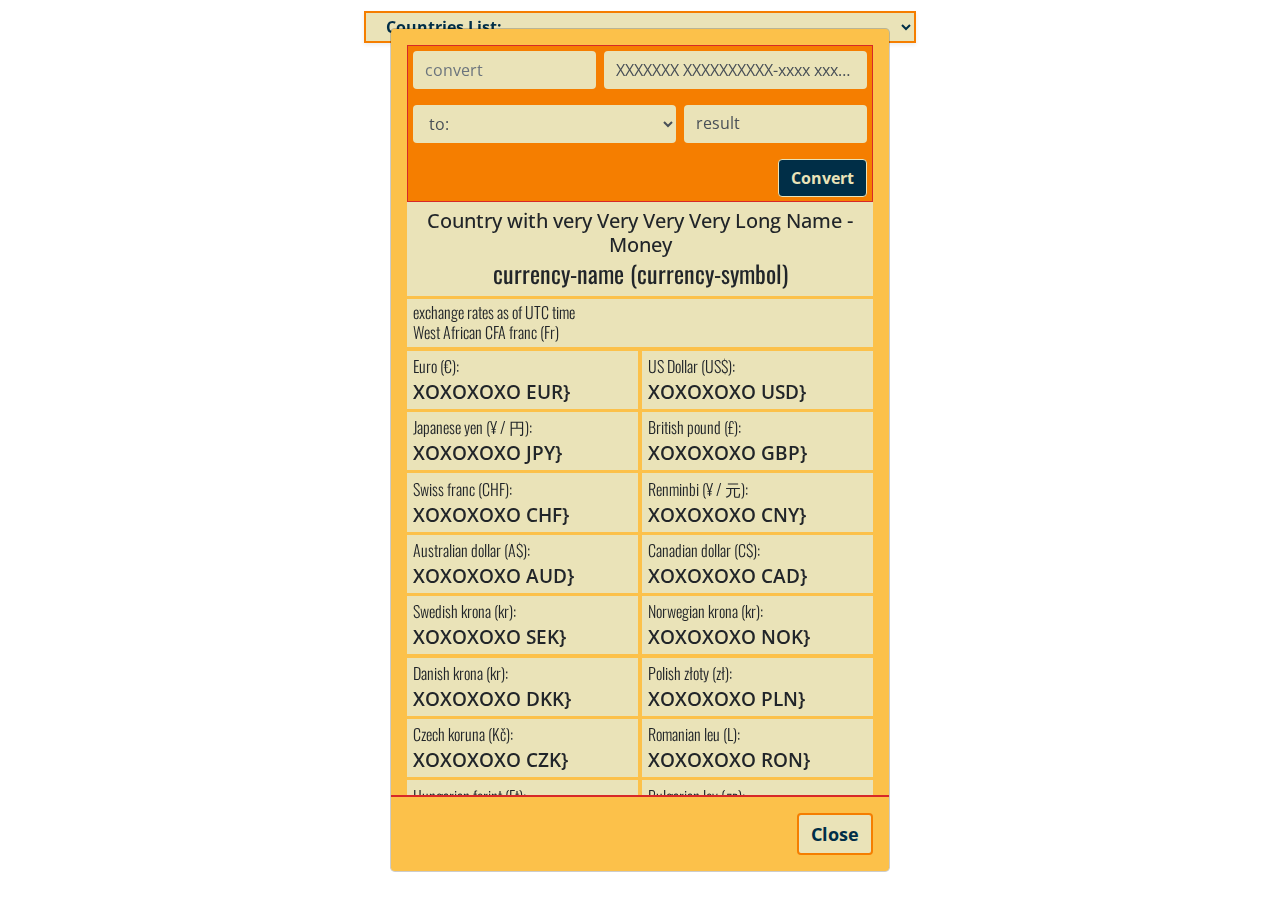
==== currencyConverter.html @ 2faa4aba "created and styled currency exchange form1" ====
<!doctype html>

<html lang="en">

<head>
	<meta charset="utf-8">

	<title>currency converter</title>
	<meta name="viewport" content="width=device-width, initial-scale=1.0">

	<!-- Favicon -->
	<link rel="apple-touch-icon" sizes="180x180" href="libs/favicon/apple-touch-icon.png">
	<link rel="icon" type="image/png" sizes="32x32" href="libs/favicon/favicon-32x32.png">
	<link rel="icon" type="image/png" sizes="16x16" href="libs/favicon/favicon-16x16.png">
	<link rel="manifest" href="/site.webmanifest">
	<!-- Font-awesome -->
	<link rel="stylesheet" href="libs/fontawesome/css/fontawesome.css" />
	<link rel="stylesheet" href="libs/fontawesome/css/solid.css" />
	<!--Bootstrap-->
	<link rel="stylesheet" href="libs/css/bootstrap.min.css">
	<!-- Custom CSS -->
	<link rel="stylesheet" href="libs/css/main.css">
	<link rel="stylesheet" href="libs/css/modal.css">
	<link rel="stylesheet" href="libs/css/preloader.css">
</head>

<body>
	<span id="selectContainer">
		<select id="countrySelect" class="form-select shadow-sm">
			<option selected disabled hidden>Countries List:</option>
			<!-- populate from an AJAX CALL to a PHP routine that returns a JSON object 
				that is an array of just ISO codes and names from countryBorders.geo.json 
				e.g.	<option value="AF">Afghanistan</option> -->
		</select>
	</span>

	<div id="map"></div>

	<div id="genericModal" class="modal" data-bs-backdrop="false" tabindex="-1" style="display: block">
		<div class="modal-dialog modal-dialog-centered modal-dialog-scrollable">
			<div class="modal-content">
				<div class="modal-body">
					<!-- render modal content here -->
					<form class="exchangeForm">
						<div class="row mb-3">
							<div class="col-5 pr-1">
								<input type="text" class="form-control originalAmount" placeholder="convert">
							</div>
							<div class="col-7 pl-1 align-self-end">
								<input readonly class="form-control text-truncate originalCurrency"
									value="XXXXXXX XXXXXXXXXX-xxxx xxxxxxxx"></input>
							</div>
						</div>
						<div class="row">
							<div class="col-7 pr-1">
								<select class="form-control currencySelect">
									<option selected disabled hidden>to:</option>
									<option>currency_2</option>
									<option>currency_3</option>
									<option>currency_4</option>
									<option>currency_5</option>
								</select>
							</div>
							<div class="col-5 pl-1">
								<p class="form-control resultAmount">result</p>
							</div>
						</div>
						<div class="row">
							<div class="col-12">
								<button type="submit" class="btn float-right btnSubmit">Convert</button>
							</div>
						</div>
					</form>

					<div class="divNames">
						<h5>Country with very Very Very Very Long Name - Money</h5>
						<h4>currency-name (currency-symbol)</h4>
					</div>
					<div class="divOneCol">
						<h6>exchange rates as of UTC time</h6>
						<h6>West African CFA franc (Fr)</h6>
					</div>
					<div class="divTwoColsSplit">
						<div class="divSplitColumnsLeft">
							<p>Euro (€):</p>
							<p class="countryData"><span>XOXOXOXO EUR}</span></p>
						</div>
						<div class="divSplitColumnsRight">
							<p>US Dollar (US$): </p>
							<p class="countryData"><span>XOXOXOXO USD}</span></p>
						</div>
					</div>
					<div class="divTwoColsSplit">
						<div class="divSplitColumnsLeft">
							<p>Japanese yen (¥ / 円):</p>
							<p class="countryData"><span>XOXOXOXO JPY}</span></p>
						</div>
						<div class="divSplitColumnsRight">
							<p>British pound (£):</p>
							<p class="countryData"><span>XOXOXOXO GBP}</span></p>
						</div>
					</div>
					<div class="divTwoColsSplit">
						<div class="divSplitColumnsLeft">
							<p>Swiss franc (CHF):</p>
							<p class="countryData"><span>XOXOXOXO CHF}</span></p>
						</div>
						<div class="divSplitColumnsRight">
							<p>Renminbi (¥ / 元):</p>
							<p class="countryData"><span>XOXOXOXO CNY}</span></p>
						</div>
					</div>
					<div class="divTwoColsSplit">
						<div class="divSplitColumnsLeft">
							<p>Australian dollar (A$):</p>
							<p class="countryData"><span>XOXOXOXO AUD}</span></p>
						</div>
						<div class="divSplitColumnsRight">
							<p>Canadian dollar (C$):</p>
							<p class="countryData"><span>XOXOXOXO CAD}</span></p>
						</div>
					</div>
					<div class="divTwoColsSplit">
						<div class="divSplitColumnsLeft">
							<p>Swedish krona (kr):</p>
							<p class="countryData"><span>XOXOXOXO SEK}</span></p>
						</div>
						<div class="divSplitColumnsRight">
							<p>Norwegian krona (kr):</p>
							<p class="countryData"><span>XOXOXOXO NOK}</span></p>
						</div>
					</div>
					<div class="divTwoColsSplit">
						<div class="divSplitColumnsLeft">
							<p>Danish krona (kr):</p>
							<p class="countryData"><span>XOXOXOXO DKK}</span></p>
						</div>
						<div class="divSplitColumnsRight">
							<p>Polish złoty (zł):</p>
							<p class="countryData"><span>XOXOXOXO PLN}</span></p>
						</div>
					</div>
					<div class="divTwoColsSplit">
						<div class="divSplitColumnsLeft">
							<p>Czech koruna (Kč):</p>
							<p class="countryData"><span>XOXOXOXO CZK}</span></p>
						</div>
						<div class="divSplitColumnsRight">
							<p>Romanian leu (L):</p>
							<p class="countryData"><span>XOXOXOXO RON}</span></p>
						</div>
					</div>
					<div class="divTwoColsSplit">
						<div class="divSplitColumnsLeft">
							<p>Hungarian forint (Ft):</p>
							<p class="countryData"><span>XOXOXOXO HUF}</span></p>
						</div>
						<div class="divSplitColumnsRight">
							<p>Bulgarian lev (лв):</p>
							<p class="countryData"><span>XOXOXOXO BGN}</span></p>
						</div>
					</div>


				</div>
				<div class="modal-footer">
					<button type="button" class="btn btnClose">Close</button>
				</div>
			</div>
		</div>
	</div>

	<div id=”preloader”></div>

	<!-- SCRIPTS -->
	<!-- Bootstrap --  suggested location by BS-->
	<script src="libs//js/bootstrap.bundle.min.js"></script>
	<!-- My script -->

</body>

</html>
---- libs/fontawesome/css/solid.css ----
/*!
 * Font Awesome Free 6.5.2 by @fontawesome - https://fontawesome.com
 * License - https://fontawesome.com/license/free (Icons: CC BY 4.0, Fonts: SIL OFL 1.1, Code: MIT License)
 * Copyright 2024 Fonticons, Inc.
 */
:root, :host {
  --fa-style-family-classic: 'Font Awesome 6 Free';
  --fa-font-solid: normal 900 1em/1 'Font Awesome 6 Free'; }

@font-face {
  font-family: 'Font Awesome 6 Free';
  font-style: normal;
  font-weight: 900;
  font-display: block;
  src: url("../webfonts/fa-solid-900.woff2") format("woff2"), url("../webfonts/fa-solid-900.ttf") format("truetype"); }

.fas,
.fa-solid {
  font-weight: 900; }
---- libs/css/main.css ----
@import url('https://fonts.googleapis.com/css2?family=Open+Sans:ital,wght@0,300..800;1,300..800&family=Oswald:wght@200..700&display=swap');

/* CSS HEX */
:root {
    --font-main: "Open Sans", sans-serif;
    --font-condensed: : "Oswald", sans-serif;

    --prussian-blue: hsla(201, 100%, 14%, 1);
    --fire-engine-red: hsla(0, 69%, 50%, 1);
    --orange-wheel: hsla(31, 100%, 48%, 1);
    --xanthous: hsla(40, 97%, 64%, 1);
    --vanilla: hsla(51, 55%, 82%, 1);
}


* {
    margin: 0;
    padding: 0;
    border: 0;
    font-size: 100%;
    vertical-align: baseline;
}

body {
    font-family: var(--font-main) !important;
    font-weight: 400 !important;
}

#map {
    width: 100%;
    height: 100vh;
    margin: 0;
    padding: 0;
}

#selectContainer {
    position: fixed;
    top: 0;
    left: 28%;
    z-index: 1000;
    width: 44%;
    padding: 11px 0;
    text-align: center;
}

#countrySelect {
    height: 2em;
    background-color: var(--vanilla);
    color: var(--prussian-blue);
    width: 98%;
    padding-left: 1em;
    border: 2px solid var(--orange-wheel);
    font-weight: 700;
}

.leaflet-touch .leaflet-bar {
    border: 1px solid var(--orange-wheel);
    margin-top: 6em;
}

.leaflet-left {
    /* center zoom and button bars */
    display: flex;
    flex-direction: column;
    align-items: center;
    justify-content: center;
    margin-left: 1%;
}

.leaflet-right.leaflet-top {
    margin-top: 6em;
    margin-right: 1%;
}

.leaflet-touch .leaflet-control-layers-toggle {
    background-color: var(--xanthous);
    width: 5.3em;
    height: 5.3em;
}

.leaflet-touch .leaflet-bar a {
    /* center icons */
    display: flex;
    align-items: center;
    justify-content: center;
    width: 2.2em;
    height: 2.2em;
    border: 2px solid var(--orange-wheel);
    background-color: var(--xanthous);
    opacity: .8;
    color: var(--prussian-blue);
}

.leaflet-bar a:hover {
    opacity: 1;
    border: 2px solid var(--fire-engine-red);
    background-color: var(--orange-wheel);
}

.leaflet-control-zoom-in {
    margin: .4em .4em 1.1em .4em;
}

.leaflet-control-zoom-out {
    margin: .4em .4em 1.1em .4em;
}

.leaflet-touch .easy-button-container {
    width: 4em;
    height: 4em;
    margin-top: 1.7em;
}

.leaflet-touch .leaflet-bar button {
    border-radius: 0;
    display: block;
    width: 100%;
    height: 100%;
    background-color: var(--prussian-blue);
    color: var(--vanilla);
}

.leaflet-touch .leaflet-bar button:hover {
    background-color: var(--vanilla);
    color: var(--prussian-blue);
}

.easy-button-button .fa {
    padding: .2em 0;
    font-size: 2.6em;
}


/* Tablet Landscape and smaller*/
@media only screen and (max-width: 992px) {
    .leaflet-touch .leaflet-control-layers-toggle {
        width: 4.4em;
        height: 4.4em;
    }
}
---- libs/css/modal.css ----
@import url('https://fonts.googleapis.com/css2?family=Open+Sans:ital,wght@0,300..800;1,300..800&family=Oswald:wght@200..700&display=swap');


/* CSS HEX */
:root {
    --font-main: "Open Sans", sans-serif;
    --font-condensed: : "Oswald", sans-serif;

    --prussian-blue: hsla(201, 100%, 14%, 1);
    --fire-engine-red: hsla(0, 69%, 50%, 1);
    --orange-wheel: hsla(31, 100%, 48%, 1);
    --xanthous: hsla(40, 97%, 64%, 1);
    --vanilla: hsla(51, 55%, 82%, 1);
}


* {
    margin: 0;
    padding: 0;
    border: 0;
    font-size: 100%;
    vertical-align: baseline;
}


.modal-content {
    background-color: var(--xanthous);
}

.divNames {
    background-color: var(--vanilla);
    padding: .4em;
    margin-bottom: .2em;
}

h3,
h4,
h5 {
    text-align: center;
    margin-bottom: .1em;
}

h4,
h6 {
    font-family: "Oswald", sans-serif;
    margin-bottom: .1em;
}

h4 {
    font-weight: 400 !important;
}

h6 {
    font-weight: 300 !important;
}

.divOneCol {
    display: block;
    background-color: var(--vanilla);
    margin-bottom: .2em;
    padding: .2em .4em;
}

.divOneCol>p {
    margin-bottom: 0;
}

.divOneCol>p:last-child {
    text-align: right;
}

.divTwoCols {
    display: grid;
    grid-auto-columns: minmax(0, 1fr);
    grid-auto-flow: column;
    background-color: var(--vanilla);
    margin-bottom: .2em;
}

.divTwoCols>div {
    display: flex;
    flex-direction: column;
    padding: .2em .4em;
}

.divTwoCols>.divFlagAndCoA {
    justify-content: flex-start;
}

.divTwoCols>.divWeather {
    justify-content: center;
}

.divTwoCols>div>p {
    margin-bottom: .2em;
}

.divTwoCols>.divFlagAndCoA>p {
    margin-bottom: .4em;
}

#countryFlag img {
    width: 52%;
    margin-top: .2em;
}

#countryCoatOfArms {
    aspect-ratio: 1 / 1;
    width: 46%;
    padding: 4px
}

#countryCoatOfArms img {
    max-width: 100%;
    max-height: 100%;
    object-fit: contain;
    border: 1px solid var(--prussian-blue);
    padding: .3em;
}

.countryData {
    font-size: 1.16em;
    font-weight: 600;
}


.countryData .dataYear {
    font-size: .8em;
    font-weight: 400;
    font-style: italic;
}

.divTwoColsSplit {
    display: grid;
    grid-auto-columns: minmax(0, 1fr);
    grid-auto-flow: column;
    margin-bottom: .2em;
    /* background-color: var(--vanilla); */
    /* color will come from child element */
}


.divTwoColsSplit>.divSplitColumnsLeft,
.divTwoColsSplit>.divSplitColumnsRight {
    display: flex;
    flex-direction: column;
    justify-content: flex-start;
    padding: .2em .4em;
}

.divTwoColsSplit>.divSplitColumnsLeft p,
.divTwoColsSplit>.divSplitColumnsRight p {
    margin: 0;
}

.divTwoColsSplit>.divSplitColumnsLeft p:first-child,
.divTwoColsSplit>.divSplitColumnsRight p:first-child {
    font-family: "Oswald", sans-serif;
    font-weight: 300;
    /* font-style: oblique; */
}

.divTwoColsSplit>.divSplitColumnsLeft {
    background-color: var(--vanilla);
    margin-right: .1em;
}

.divTwoColsSplit>.divSplitColumnsRight {
    background-color: var(--vanilla);
    margin-left: .1em;
}

.modal-footer {
    border-top: 2px solid var(--fire-engine-red);
}

.btnClose {
    background-color: var(--vanilla);
    color: var(--prussian-blue);
    border: 2px solid var(--orange-wheel);
    font-family: var(--font-main);
    font-weight: 700;
    font-size: 1.1em;
}

.btnClose:hover {
    background-color: var(--orange-wheel);
    border: 2px solid var(--fire-engine-red);
}

.weatherSubHeading1 {
    font-size: 1em;
}

.weatherSubHeading2 {
    font-family: "Oswald", sans-serif;
    font-size: 1em;
    font-weight: 400;
    text-align: left;
}

.weatherIcon img {
    width: 44%;
    background-color: var(--xanthous);
}

.weatherDescription1 {
    font-size: 1.25em;
    font-weight: 600;
}

.weatherDescription2 {
    font-size: 1.16em;
    font-weight: 500;
    font-style: oblique;
}

.weatherMeasurement {
    font-weight: 400;
    font-style: italic;
    padding-left: .25em;
}

.exchangeForm {
    background-color: var(--orange-wheel);
    border: 1px solid var(--fire-engine-red);
    padding: 1%;
}

.originalAmount,
.originalCurrency[readonly],
.resultAmount,
.currencySelect {
    background-color: var(--vanilla);
    border: none;
}

.btnSubmit {
    background-color: var(--prussian-blue);
    color: var(--vanilla);
    border: 1px solid var(--vanilla);
    font-family: var(--font-main);
    font-weight: 700;
    font-size: 1em;

}

.btnSubmit:hover {
    background-color: var(--vanilla);
    color: var(--prussian-blue);
    border-color: var(--prussian-blue);
}
---- libs/css/preloader.css ----
#preloader {
    position: fixed;
    top: 0;
    left: 0;
    right: 0;
    bottom: 0;
    z-index: 9999;
    overflow: hidden;
    background: #fff;
}

#preloader:before {
    content: "";
    position: fixed;
    top: calc(50% - 30px);
    left: calc(50% - 30px);
    border: 6px solid #f2f2f2;
    border-top: 6px solid #56829e;
    border-radius: 50%;
    width: 60px;
    height: 60px;
    -webkit-animation: animate-preloader 1s linear infinite;
    animation: animate-preloader 1s linear infinite;
}

@-webkit-keyframes animate-preloader {
    0% {
        -webkit-transform: rotate(0deg);
        transform: rotate(0deg);
    }

    100% {
        -webkit-transform: rotate(360deg);
        transform: rotate(360deg);
    }
}

@keyframes animate-preloader {
    0% {
        -webkit-transform: rotate(0deg);
        transform: rotate(0deg);
    }

    100% {
        -webkit-transform: rotate(360deg);
        transform: rotate(360deg);
    }
}
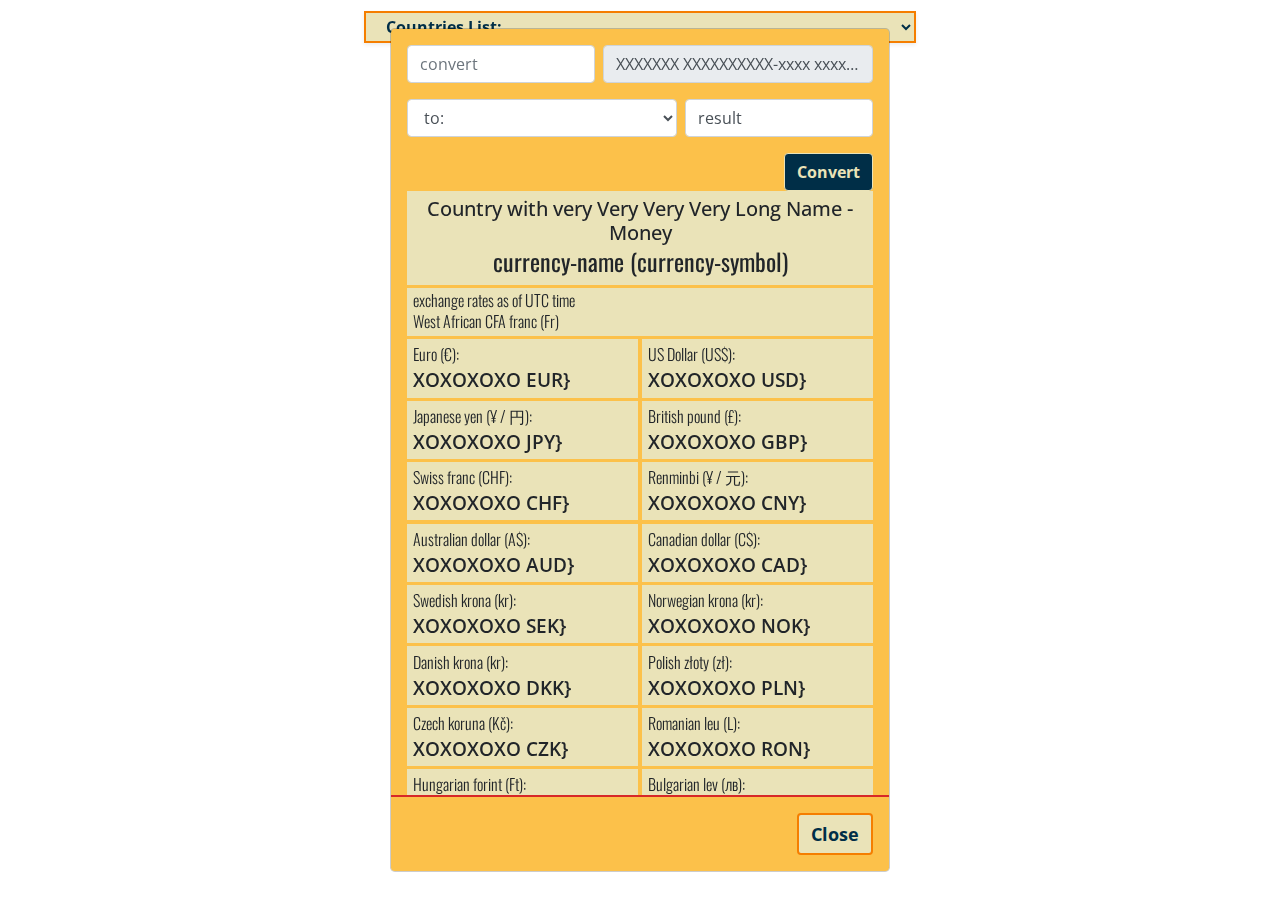
==== commit 6bf79e77: "added numeric value validator for currency value" ====
--- a/currencyConverter.html
+++ b/currencyConverter.html
@@ -41,7 +41,7 @@
 			<div class="modal-content">
 				<div class="modal-body">
 					<!-- render modal content here -->
-					<form class="exchangeForm">
+					<form class="exchangeForm1">
 						<div class="row mb-3">
 							<div class="col-5 pr-1">
 								<input type="text" class="form-control originalAmount" placeholder="convert">
--- a/libs/css/modal.css
+++ b/libs/css/modal.css
@@ -22,7 +22,6 @@
     vertical-align: baseline;
 }
 
-
 .modal-content {
     background-color: var(--xanthous);
 }
@@ -221,18 +220,32 @@
     padding-left: .25em;
 }
 
-.exchangeForm {
+#exchangeForm1 {
     background-color: var(--orange-wheel);
     border: 1px solid var(--fire-engine-red);
     padding: 1%;
 }
 
-.originalAmount,
-.originalCurrency[readonly],
-.resultAmount,
-.currencySelect {
+#originalAmount,
+#originalCurrency[readonly],
+#resultAmount,
+#currencySelect {
     background-color: var(--vanilla);
     border: none;
+}
+
+#originalAmount:focus,
+#resultAmount:focus,
+#currencySelect:focus {
+    background-color: var(--xanthous);
+    border: none;
+    box-shadow: none;
+}
+
+#originalCurrency[readonly]:focus {
+    background-color: var(--vanilla);
+    border: none;
+    box-shadow: none;
 }
 
 .btnSubmit {
